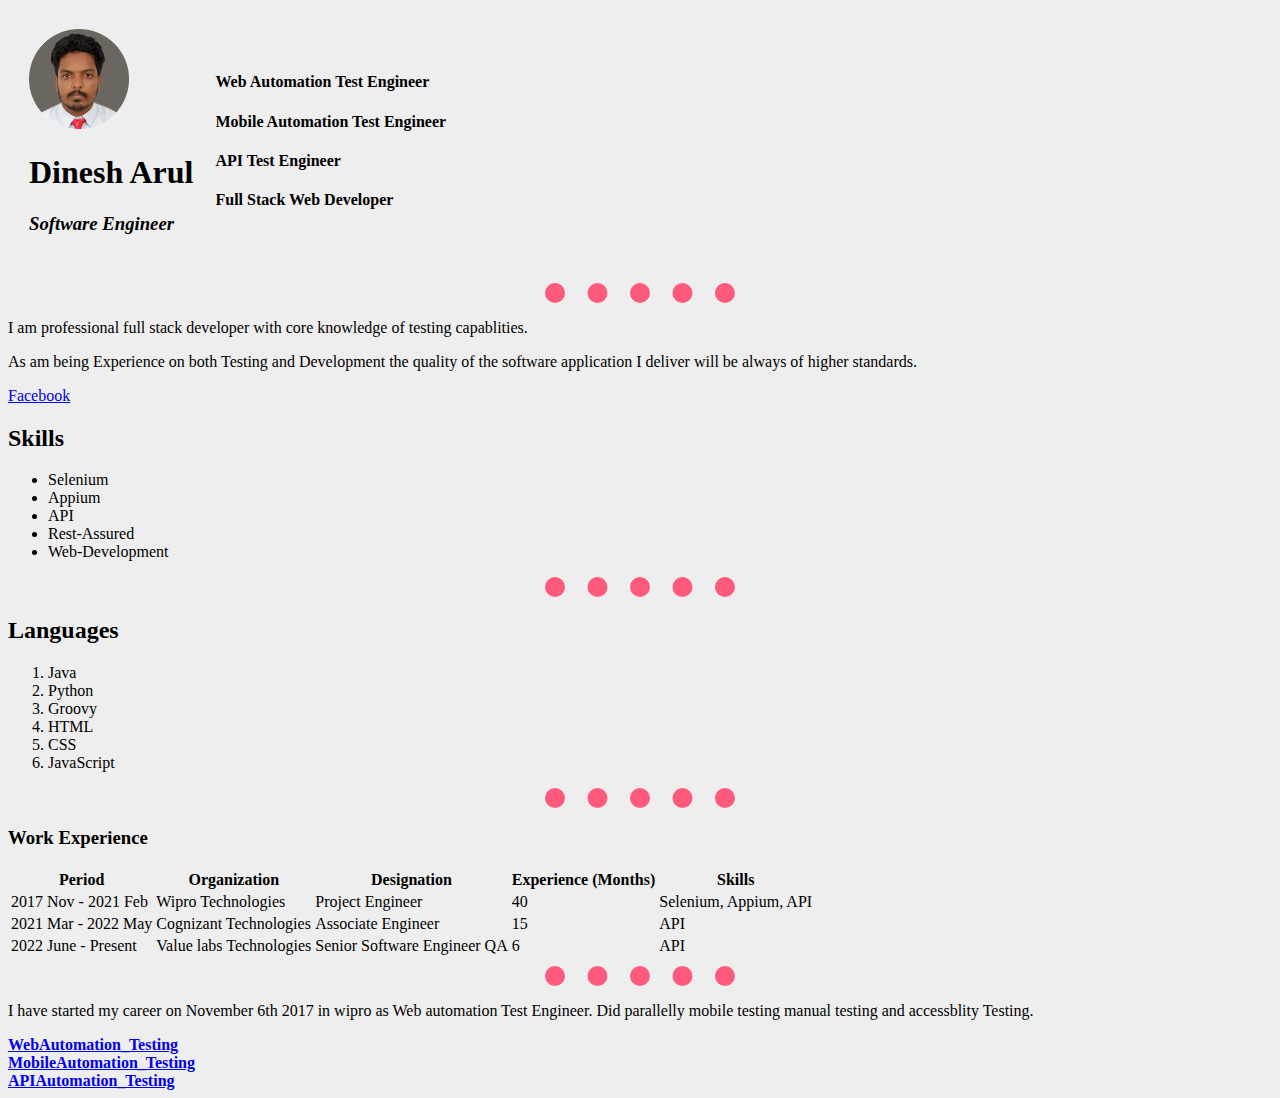
==== index.html @ 28fc1a51 "first commit" ====
<!DOCTYPE html>

<head>
    <meta charset="UTF-8">
    <meta lang="en">
    <title>❤️ Dinesh Arul ❤️</title>
    <style>
        body {
            background-color: #EEEEEE;
        }
         hr {
            background-color: #EEEEEE;
            border-style: dotted;
            border-top-style: none;
            border-left-style: none;
            border-right-style: none;
            height: 0px;
            width: 15%;
            border-color: #FF597B;
            border-block-width: 20px;
        }
        font {
             background-color: #FF597B;
        }
    </style>
</head>
<body>
    <table cellspacing="20">
        <tr>
            <td>
                <img src="images/Deekay-modified.png" alt="Dinesh Arul" height="100" width="100">
                <h1>Dinesh Arul</h1>
                <h3> <strong> <em>Software Engineer</em></strong> </h3>
            </td>
         
            <td>
                <h4><strong>Web Automation Test Engineer</strong></h4>
                <h4><strong>Mobile Automation Test Engineer</strong></h4>
                <h4><strong>API Test Engineer</strong></h4>
                <h4><strong>Full Stack Web Developer</strong></h4>
            </td>
        </tr>
    </table>
    <hr size="4" noshade>
    <p>I am professional full stack developer with core knowledge of testing capablities.</p>
    <p>As am being Experience on both Testing and Development the quality of the software application I deliver will be always of higher standards.</p>
    <a href="https://www.facebook.com/dinesh.karthik.395" target="_blank">Facebook</a>
    <aside>
        <p>
            <h2>Skills</h2>
            <ul>
         <li>Selenium</li>
        <li>Appium</li>
        <li>API</li>
        <li>Rest-Assured</li>
        <li>Web-Development</li>
    </ul>
        </p>
    </aside>
    <hr size="4" noshade>
    <h2>Languages</h2>
    <ol>
    <li>Java</li>
    <li>Python</li>
    <li>Groovy</li>
    <li>HTML</li>
    <li>CSS</li>
    <li>JavaScript</li>
</ol>
    <hr size="4" noshade>
    <h3>Work Experience</h3>
    <table>
        <thead>
            <tr>
                <th>Period</th>
                <th>Organization</th>
                <th>Designation</th>
                <th>Experience (Months)</th>
                <th>Skills</th>
            </tr>
        </thead>
        <tbody>
            <tr>
                <td>2017 Nov - 2021 Feb</td>
                <td>Wipro Technologies</td>
                <td>Project Engineer</td>
                <td>40</td>
                <td>Selenium, Appium, API</td>
            </tr>
            <tr>
                <td>2021 Mar - 2022 May</td>
                <td>Cognizant Technologies</td>
                <td>Associate Engineer</td>
                <td>15</td>
                <td>API</td>
            </tr>
            <tr>
                <td>2022 June  - Present</td>
                <td>Value labs Technologies</td>
                <td>Senior Software Engineer QA</td>
                <td>6</td>
                <td>API</td>
            </tr>
        </tbody>
    </table>
    <hr size="4" noshade>

   <p>I have started my career on November 6th 2017 in wipro as Web automation Test Engineer. Did parallelly mobile testing manual testing and accessblity Testing.</p>
   
   <li><strong><a href="WebAutomation.html" target="_blank">WebAutomation_Testing</a></strong></li>
   <li><strong><a href="MobileAutomation.html" target="_blank">MobileAutomation_Testing</a></strong></li>
   <li><strong><a href="APIAutomation.html" target="_blank">APIAutomation_Testing</a></strong></li>
</body>
</html>
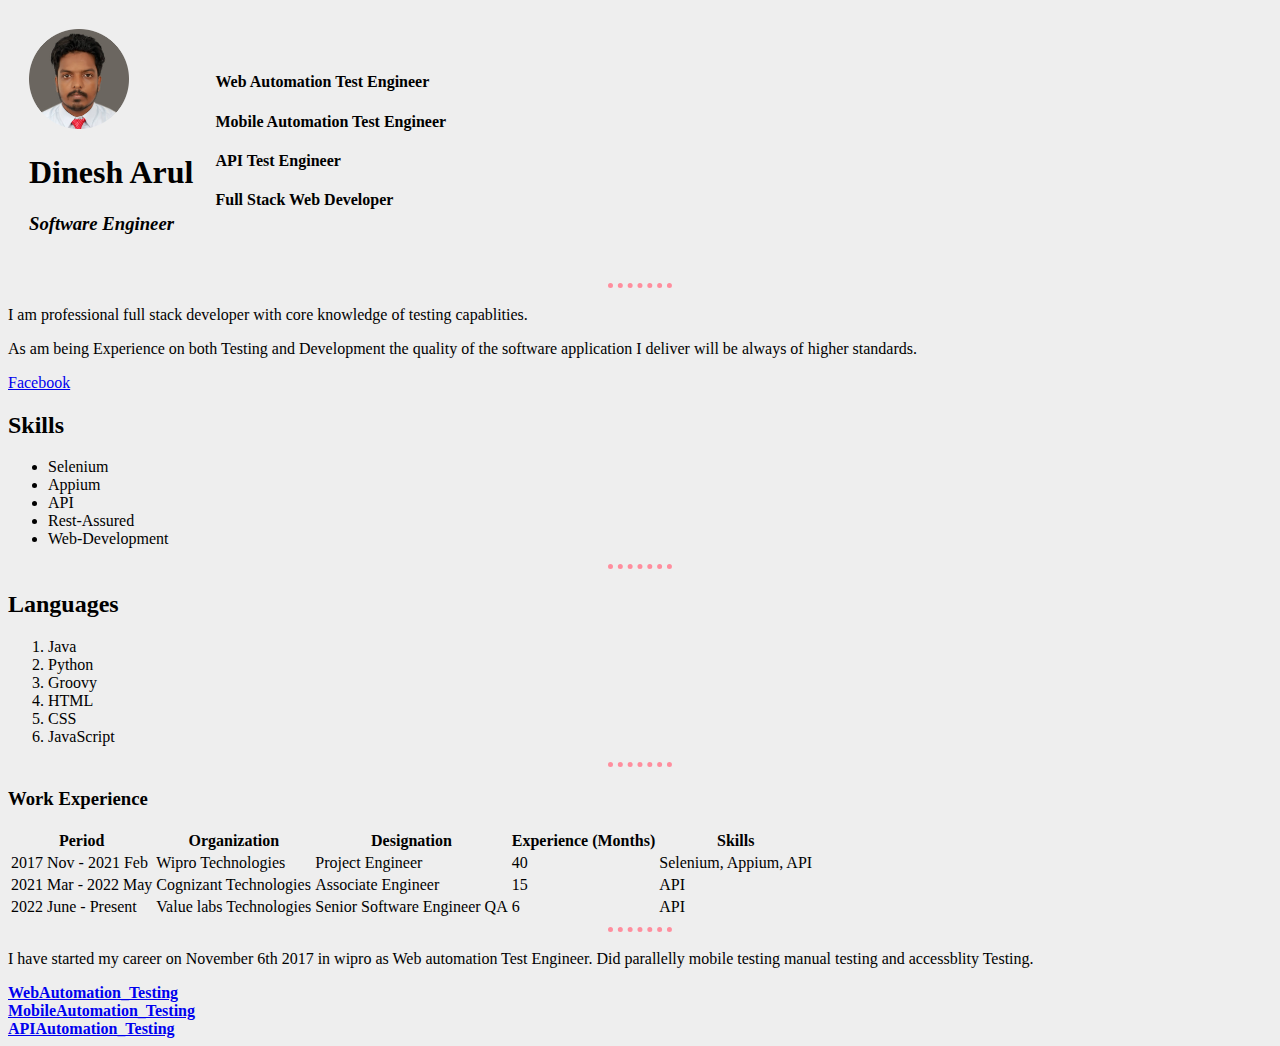
==== commit dc5fd082: "Css incorporation" ====
--- a/index.html
+++ b/index.html
@@ -4,25 +4,7 @@
     <meta charset="UTF-8">
     <meta lang="en">
     <title>❤️ Dinesh Arul ❤️</title>
-    <style>
-        body {
-            background-color: #EEEEEE;
-        }
-         hr {
-            background-color: #EEEEEE;
-            border-style: dotted;
-            border-top-style: none;
-            border-left-style: none;
-            border-right-style: none;
-            height: 0px;
-            width: 15%;
-            border-color: #FF597B;
-            border-block-width: 20px;
-        }
-        font {
-             background-color: #FF597B;
-        }
-    </style>
+   <link rel="stylesheet" href="css/master.css">
 </head>
 <body>
     <table cellspacing="20">
--- a/css/master.css
+++ b/css/master.css
@@ -0,0 +1,11 @@
+body {
+    background-color: #EEEEEE;
+}
+ hr {
+    background-color: #EEEEEE;
+    border-style: none;
+    border-top-style: dotted;
+    width: 5%;
+    border-color: #FF8E9E;
+    border-width: 5px;
+}